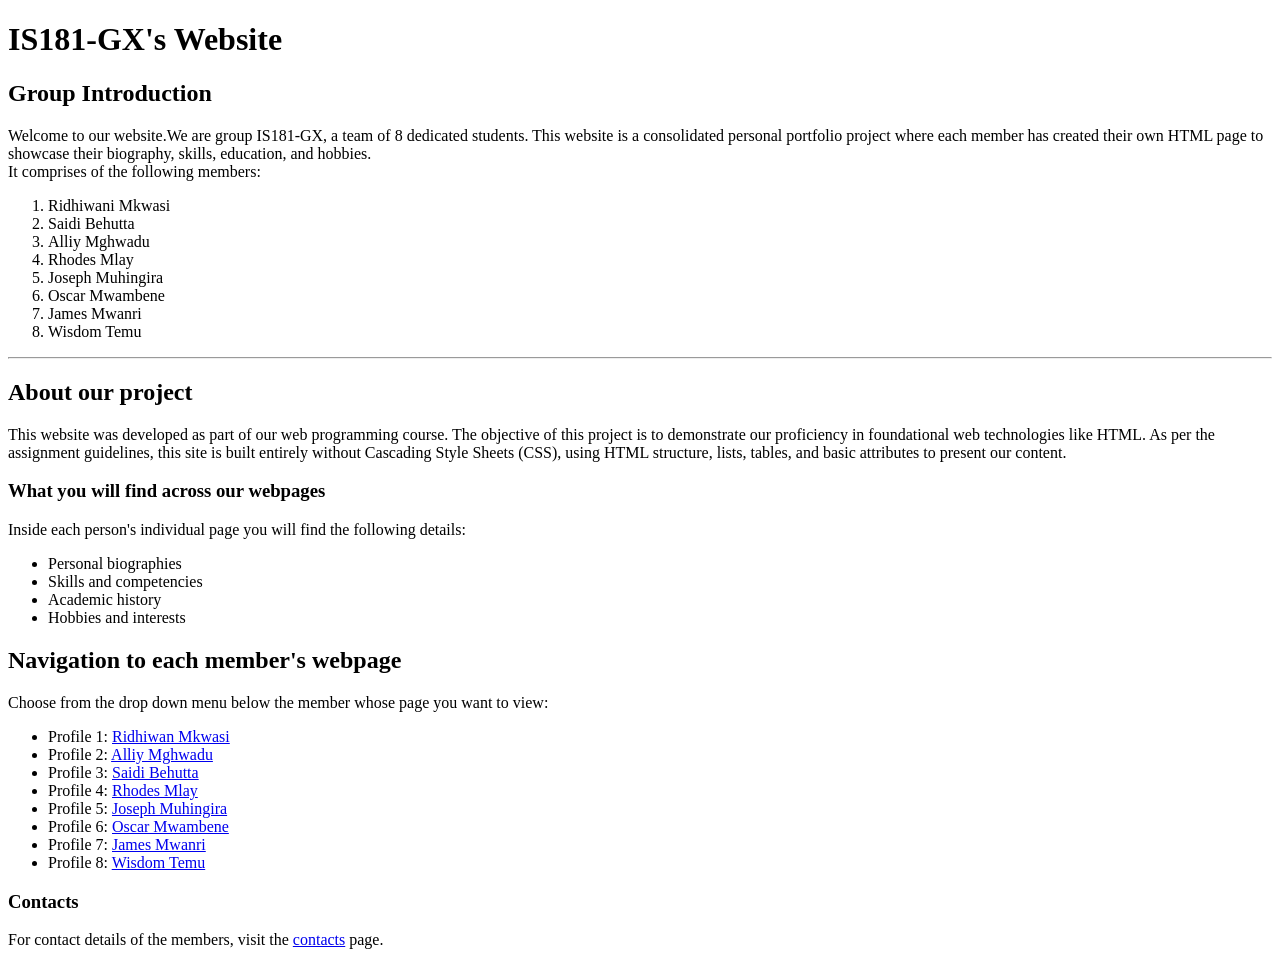
==== index.html @ e5d36591 "First commit" ====
<!DOCTYPE html>
<html>

<head>
    <title>IS181-GX Website</title>
</head>

<body>
    <h1>IS181-GX's Website</h1>
    <h2>Group Introduction</h2>
    <p>Welcome to our website.We are group IS181-GX, a team of 8 dedicated students.
        This website is a consolidated personal portfolio project where each member has created
        their own HTML page to showcase their biography, skills, education, and hobbies.
        <br> It comprises of the following members:
    <ol>
        <li>Ridhiwani Mkwasi</li>
        <li>Saidi Behutta</li>
        <li>Alliy Mghwadu</li>
        <li>Rhodes Mlay</li>
        <li>Joseph Muhingira</li>
        <li>Oscar Mwambene</li>
        <li>James Mwanri</li>
        <li>Wisdom Temu</a></li>
    </ol>
    <hr>
    </p>

    <p><h2>About our project</h2>
        This website was developed as part of our web programming course.
        The objective of this project is to demonstrate our proficiency in foundational web 
        technologies like  HTML. As per the assignment guidelines, this site is 
        built entirely without Cascading Style Sheets (CSS), using HTML structure,
         lists, tables, and basic attributes to present our content.
    </p>
    <p>
        <h3>What you will find across our webpages</h3>
        Inside each person's individual page you will find the following details:
        <ul>
            <li>Personal biographies</li>
            <li>Skills and competencies</li>
            <li>Academic history</li>
            <li>Hobbies and interests</li>
        </ul>
    </p>
    <p>
        <h2>Navigation to each member's webpage</h2>
        Choose from the drop down menu below the member whose page you want to view:
        <br>
        <ul>
        <li>Profile 1: <a href="profile1.html">Ridhiwan Mkwasi</a></li>
        <li>Profile 2: <a href="profile2.html">Alliy Mghwadu</a></li>
        <li>Profile 3: <a href="profile3.html">Saidi Behutta</a></li>
        <li>Profile 4: <a href="profile4.html">Rhodes Mlay</a></li>
        <li>Profile 5: <a href="profile5.html">Joseph Muhingira</a></li>
        <li>Profile 6: <a href="profile6.html">Oscar Mwambene</a></li>
        <li>Profile 7: <a href="profile7.html">James Mwanri</a></li>
        <li>Profile 8: <a href="profile8.html">Wisdom Temu</a></li>
    </ul>
    <h3>Contacts</h3>
    For contact details of the members, visit the <a href="contact.html">contacts</a> page.
    </p>
</body>

</html>
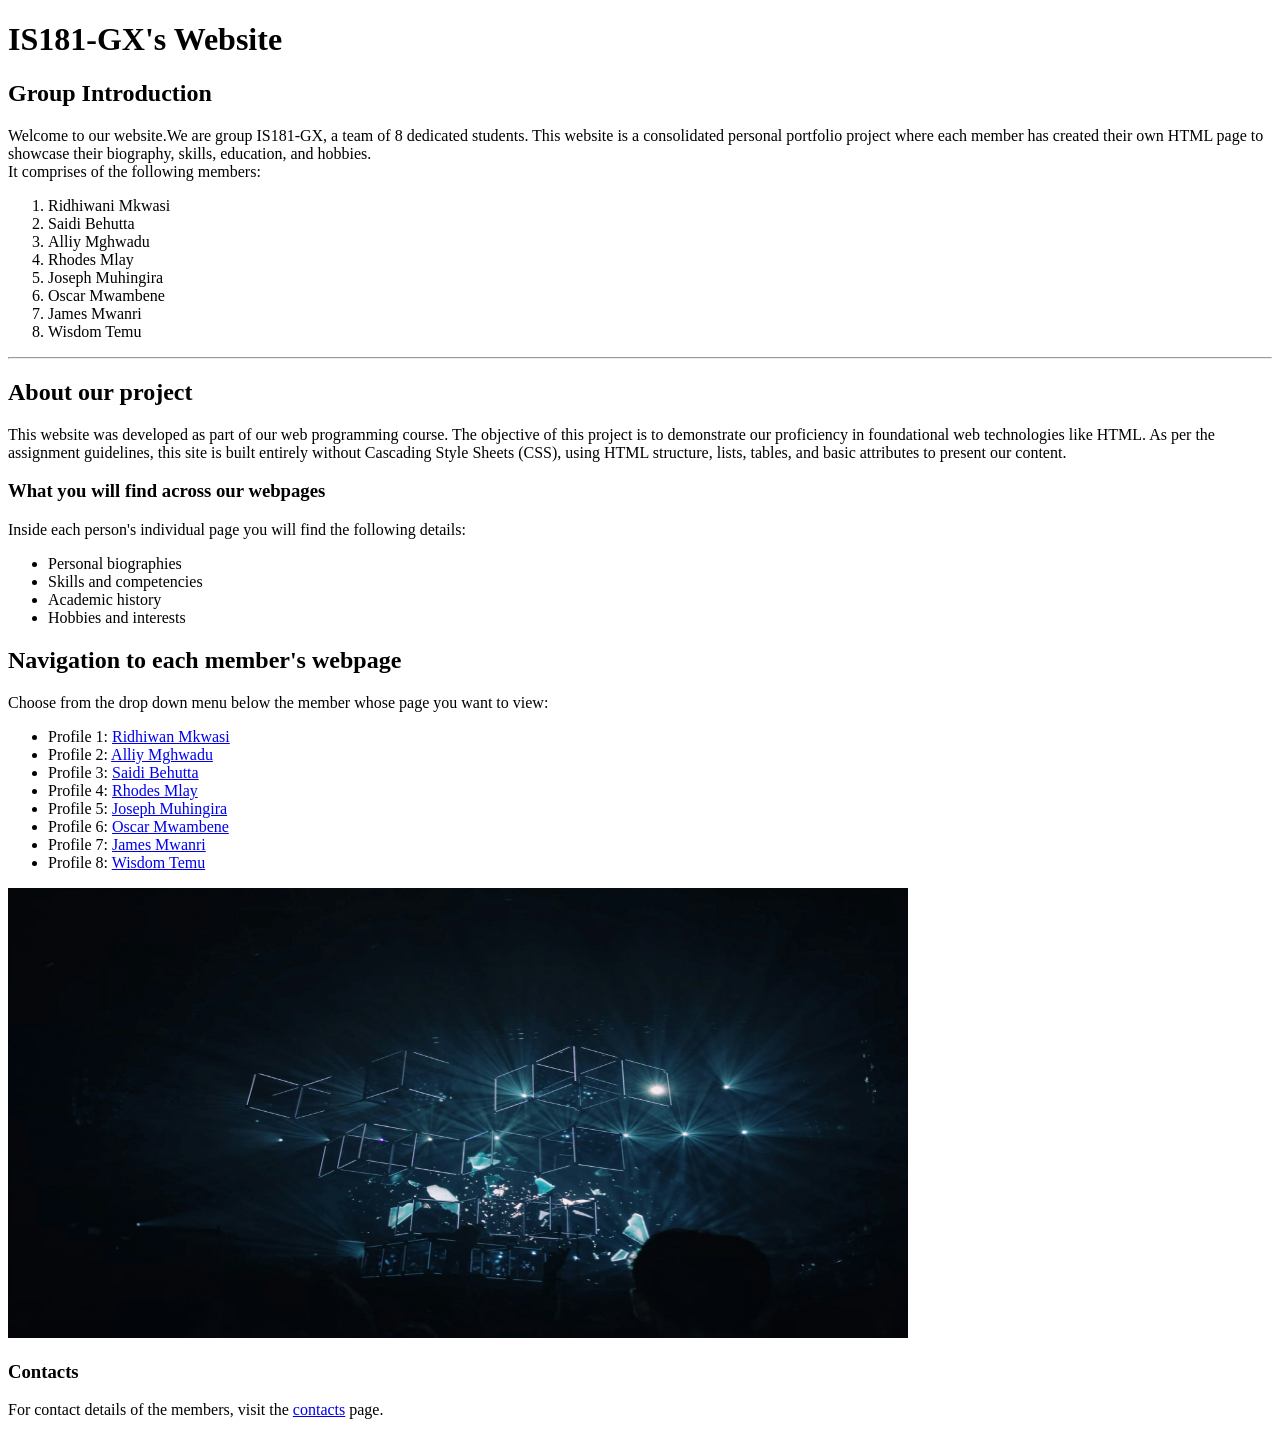
==== commit 3ba0b3ef: "MAJOR" ====
--- a/index.html
+++ b/index.html
@@ -56,6 +56,9 @@
         <li>Profile 7: <a href="profile7.html">James Mwanri</a></li>
         <li>Profile 8: <a href="profile8.html">Wisdom Temu</a></li>
     </ul>
+    </p>
+    <P>
+        <img src="images/group.jpeg" alt="Group photo" width="900" height="450">
     <h3>Contacts</h3>
     For contact details of the members, visit the <a href="contact.html">contacts</a> page.
     </p>
